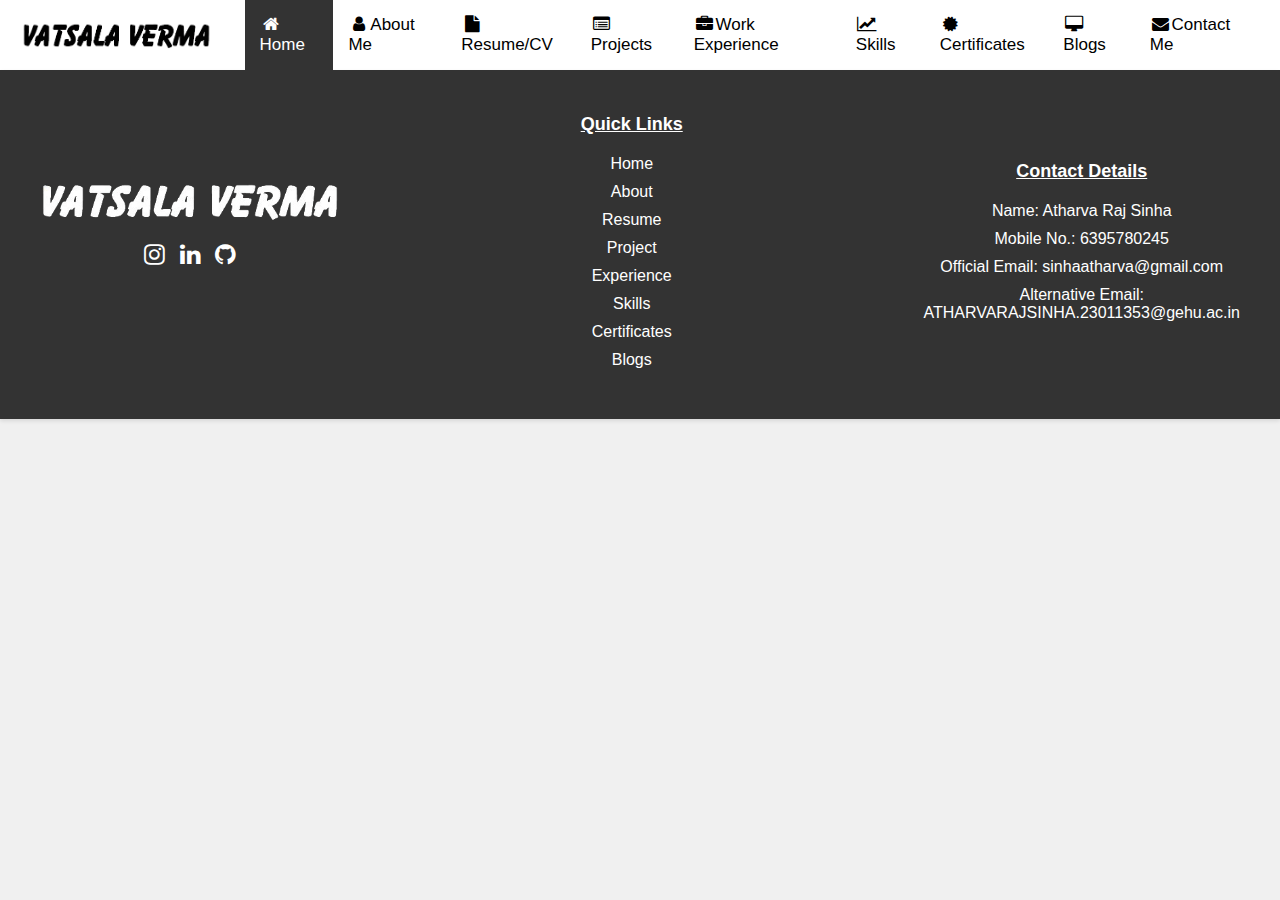
==== index.html @ 25197e6a "Added HTML & CSS Project" ====
<!DOCTYPE html>
<html lang="en">
<head>
    <meta charset="UTF-8">
    <meta name="viewport" content="width=device-width, initial-scale=1.0">
    <title>Atharva Raj Sinha</title>
    <link rel="stylesheet" href="https://cdnjs.cloudflare.com/ajax/libs/font-awesome/4.7.0/css/font-awesome.min.css">
    <link rel="stylesheet" href="/css for components/navbar.css">
    <link rel="stylesheet" href="/css for pages/style.css">
    <link rel="stylesheet" href="/css for components/footer.css">
</head>
<body>
    <div class="navbar">
        <a href="index.html" class="logo"><img src="/images/logo.png" alt="logo"></a>
        <a href="index.html" class="active"><i class="fa fa-fw fa-home" aria-hidden="true"></i>Home</a>
        <a href="/Pages/about.html"><i class="fa fa-fw fa-user" aria-hidden="true"></i>About Me</a>
        <a href="/Pages/resume.html"><i class="fa fa-fw fa-file" aria-hidden="true"></i>Resume/CV</a>
        <a href="/Pages/project.html"><i class="fa fa-fw fa-list-alt" aria-hidden="true"></i>Projects</a>
        <a href="/Pages/experience.html"><i class="fa fa-fw fa-briefcase" aria-hidden="true"></i>Work Experience</a>
        <a href="/Pages/skills.html"><i class="fa fa-fw fa-line-chart" aria-hidden="true"></i>Skills</a>
        <a href="/Pages/certificate.html"><i class="fa fa-fw fa-certificate" aria-hidden="true"></i>Certificates</a>
        <a href="/Pages/blogs.html"><i class="fa fa-fw fa-desktop" aria-hidden="true"></i>Blogs</a>
        <a href="/Pages/contact.html"><i class="fa fa-fw fa-envelope" aria-hidden="true"></i>Contact Me</a>
    </div>

    <div class="footer">
        <div class="container">
            <div class="row">
                <div class="footer-col">
                    <h4><img src="/images/logo2.png" alt="logo"></h4>
                    <div class="social-links">
                        <a href="https://www.instagram.com/programmer.atharva" target="_blank" class="insta"><i class="fa fa-fw fa-instagram"></i></a>
                        <a href="https://www.linkedin.com/in/atharvarajsinha/" target="_blank" class="linkedin"><i class="fa fa-fw fa-linkedin"></i></a>
                        <a href="https://www.github.com/atharvarajsinha/" target="_blank" class="github"><i class="fa fa-fw fa-github"></i></a>
                    </div>
                </div>
                <div class="footer-col">
                    <h4>Quick Links</h4>
                    <ul>
                        <li><a href="index.html">Home</a></li>
                        <li><a href="/Pages/about.html">About</a></li>
                        <li><a href="/Pages/resume.html">Resume</a></li>
                        <li><a href="/Pages/project.html">Project</a></li>
                        <li><a href="/Pages/experience.html">Experience</a></li>
                        <li><a href="/Pages/skills.html">Skills</a></li>
                        <li><a href="/Pages/certificate.html">Certificates</a></li>
                        <li><a href="/Pages/blogs.html">Blogs</a></li>
                    </ul>
                </div>
                <div class="footer-col">
                    <h4>Contact Details</h4>
                    <ul>
                        <li>Name: Atharva Raj Sinha</li>
                        <li>Mobile No.: 6395780245</li>
                        <li>Official Email: sinhaatharva@gmail.com</li>
                        <li>Alternative Email: ATHARVARAJSINHA.23011353@gehu.ac.in</li>
                    </ul>
                </div>
            </div>
        </div>
    </div>
</body>
</html>
---- css for components/navbar.css ----
.navbar {
  background-color: #fff;
  padding: 0 20px 0 0;
  display: flex;
  align-items: center;
  justify-content: space-between;
  box-shadow: 0 2px 4px rgba(0, 0, 0, 0.1);
  flex-direction: column;
}

.navbar a {
  text-decoration: none;
  color: #000;
  font-size: 17px;
  padding: 15px;
  transition: background-color 0.2s ease;
  width: 100%;
  text-align: center;
}

.navbar a:hover {
  background-color: #ccc;
}

.navbar a.active {
  background-color: #333;
  color: #fff;
}

.navbar a.logo {
  margin: 0 auto;
  padding: 8px;
  display: flex;
  align-items: center;
  justify-content: center;
  width: 100%;
  text-align: center;
  width: 100%;
}

.navbar a.logo img {
  max-width: 100%;
  height: auto;
}

.navbar a.logo:hover {
  background-color: #fff;
  box-shadow: none;
}

@media (min-width: 1130px) {
  .navbar {
    flex-direction: row;
  }

  .navbar a.logo {
    margin: 0 20px;
    padding: 8px;
    display: flex;
    align-items: center;
    justify-content: center;
    width: auto;
    text-align: left;
  }

  .navbar a.logo img {
    height: 28px;
    margin-right: 12px;
  }

  .navbar a.logo:hover {
    background-color: #fff;
    box-shadow: none;
  }

  .navbar-links {
    display: flex;
    align-items: center;
  }

  .navbar a:not(.logo) {
    text-align: left;
    width: auto;
  }
}
---- css for pages/style.css ----
body{
    margin: 0;
    padding: 0;
    background-color: #f0f0f0;
    box-sizing: border-box;
    font-family: Arial, sans-serif;
}

::selection{
    color: #fff;
    background: #000;
}
---- css for components/footer.css ----
.footer {
    background-color: #333;
    color: #fff;
    padding: 20px 0;
    text-align: center;
    overflow: hidden;
    bottom: 0;
    box-shadow: 0 2px 4px rgba(0, 0, 0, 0.1);
}

.footer .container {
    max-width: 1200px;
    margin: 0 auto;
    padding: 0 20px;
}

.footer .row {
    display: flex;
    flex-wrap: wrap;
    justify-content: space-between;
    align-items: center;
}

.footer-col {
    flex-basis: 25%;
    margin-bottom: 20px;
}

.footer-col:first-child {
    display: flex;
    justify-content: flex-start;
    align-items: center;
    flex-direction: column;
}

.footer-col:first-child h4 {
    margin: 0;
}

.footer-col:first-child img {
    width: 100%;
    height: auto;
    max-width: 800px; /* adjust this value to set the maximum width of the image */
    margin: 0 auto;
    display: block;
}

.footer-col:not(:first-child) h4 {
    font-size: 18px;
    margin-bottom: 20px;
    text-decoration: underline;
}

.footer-col ul {
    list-style: none;
    padding: 0;
    margin: 0;
    margin-top: 20px;
}

.footer-col ul li {
    margin-bottom: 10px;
}

.footer-col ul li a {
    color: #fff;
    text-decoration: none;
    transition: color 0.2s ease;
}

.footer-col ul li a:hover {
    color: #ccc;
}

.footer-col:nth-child(3) h4{
    text-align: center;
}

.social-links {
    list-style: none;
    padding: 0;
    margin: 20px auto; /* adjust this value to set the margin between the image and the social links */
}

.social-links li {
    display: inline-block;
    margin-right: 10px; /* adjust this value to set the margin between the social links */
}

.social-links a {
    text-decoration: none;
    color: #fff; /* adjust this value to set the color of the social links */
    font-size: 24px; /* adjust this value to set the size of the social icons */
}

.social-links i {
    transition: transform .3s;
}

.social-links a.insta:hover i{
    transform: translateY(-5px);
    background: linear-gradient(45deg, #ff015d, #cc9999, #b9517f);
    background: radial-gradient(circle at 30% 110%,#ffdb8b 0%, #ee653d 25%, #d42e81 50%, #a237b6 75%, #3e57bc 100%);
    -webkit-background-clip: text;
    -webkit-text-fill-color: transparent;
    background-clip: text;
}

.social-links a.linkedin:hover i{
    transform: translateY(-5px);
    color: #0077B5;
}

.social-links a.github:hover i{
    transform: translateY(-5px);
}

/* Responsive Styles */

@media (max-width: 1095px) {
    .footer-col {
        flex-basis: 100%;
        word-wrap: break-word;
    }
    
    .footer-col:nth-child(3) {
        text-align: center;
        margin: 0 auto;
        display: flex;
        justify-content: center;
        align-items: center;
        flex-direction: column;
    }

    .footer-col:nth-child(3) ul {
        text-align: left;
    }

    .footer .row {
        justify-content: center;
    }
}
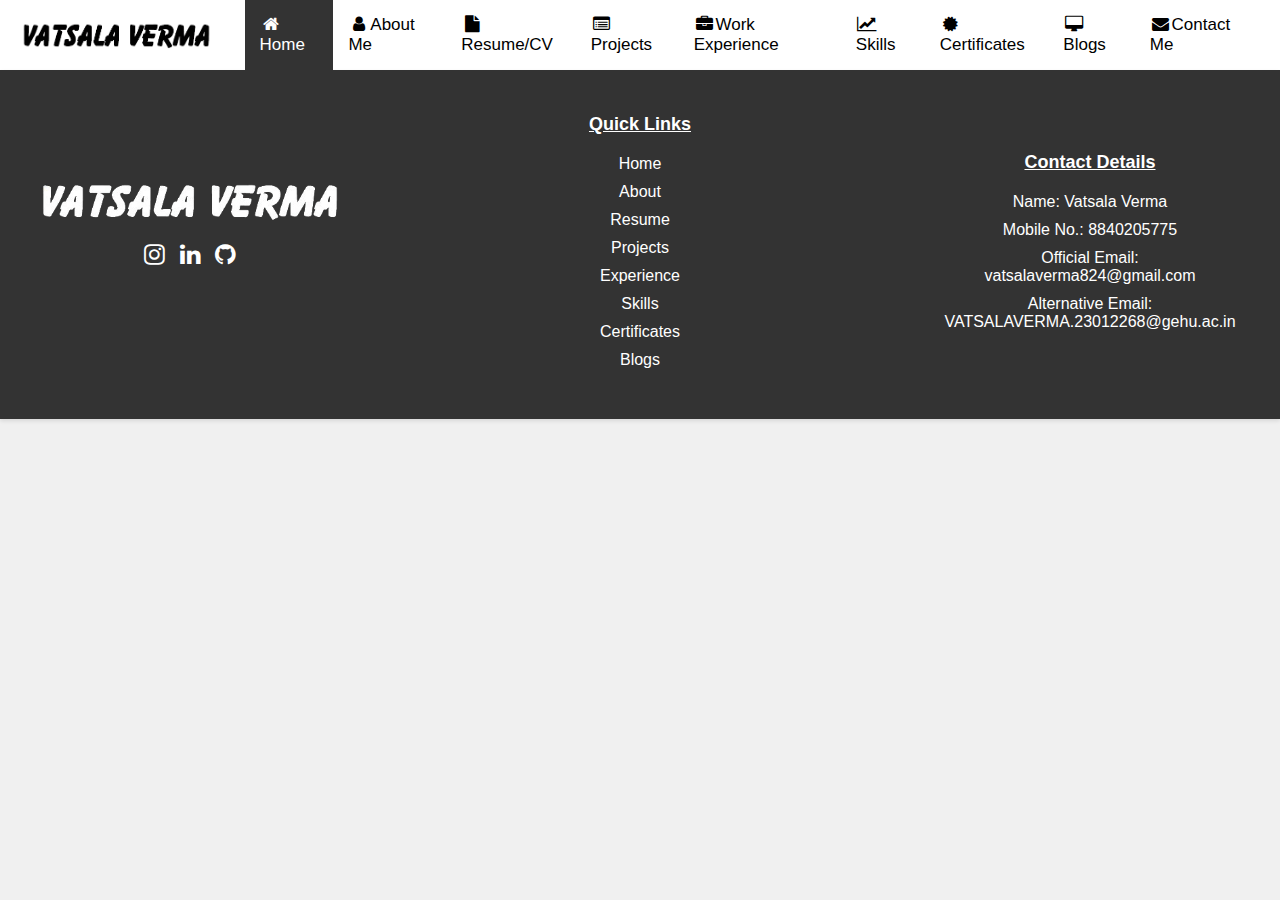
==== commit 1e78dbdb: "Updated the Pages" ====
--- a/index.html
+++ b/index.html
@@ -3,7 +3,7 @@
 <head>
     <meta charset="UTF-8">
     <meta name="viewport" content="width=device-width, initial-scale=1.0">
-    <title>Atharva Raj Sinha</title>
+    <title>Vatsala Verma</title>
     <link rel="stylesheet" href="https://cdnjs.cloudflare.com/ajax/libs/font-awesome/4.7.0/css/font-awesome.min.css">
     <link rel="stylesheet" href="/css for components/navbar.css">
     <link rel="stylesheet" href="/css for pages/style.css">
@@ -29,9 +29,9 @@
                 <div class="footer-col">
                     <h4><img src="/images/logo2.png" alt="logo"></h4>
                     <div class="social-links">
-                        <a href="https://www.instagram.com/programmer.atharva" target="_blank" class="insta"><i class="fa fa-fw fa-instagram"></i></a>
-                        <a href="https://www.linkedin.com/in/atharvarajsinha/" target="_blank" class="linkedin"><i class="fa fa-fw fa-linkedin"></i></a>
-                        <a href="https://www.github.com/atharvarajsinha/" target="_blank" class="github"><i class="fa fa-fw fa-github"></i></a>
+                        <a href="https://www.instagram.com/vatsalaaa._/" target="_blank" class="insta"><i class="fa fa-fw fa-instagram"></i></a>
+                        <a href="https://www.linkedin.com/in/vatsalaverma824/" target="_blank" class="linkedin"><i class="fa fa-fw fa-linkedin"></i></a>
+                        <a href="https://www.github.com/vatsalaverma824/" target="_blank" class="github"><i class="fa fa-fw fa-github"></i></a>
                     </div>
                 </div>
                 <div class="footer-col">
@@ -40,7 +40,7 @@
                         <li><a href="index.html">Home</a></li>
                         <li><a href="/Pages/about.html">About</a></li>
                         <li><a href="/Pages/resume.html">Resume</a></li>
-                        <li><a href="/Pages/project.html">Project</a></li>
+                        <li><a href="/Pages/project.html">Projects</a></li>
                         <li><a href="/Pages/experience.html">Experience</a></li>
                         <li><a href="/Pages/skills.html">Skills</a></li>
                         <li><a href="/Pages/certificate.html">Certificates</a></li>
@@ -50,10 +50,10 @@
                 <div class="footer-col">
                     <h4>Contact Details</h4>
                     <ul>
-                        <li>Name: Atharva Raj Sinha</li>
-                        <li>Mobile No.: 6395780245</li>
-                        <li>Official Email: sinhaatharva@gmail.com</li>
-                        <li>Alternative Email: ATHARVARAJSINHA.23011353@gehu.ac.in</li>
+                        <li>Name: Vatsala Verma</li>
+                        <li>Mobile No.: 8840205775</li>
+                        <li>Official Email: vatsalaverma824@gmail.com</li>
+                        <li>Alternative Email: VATSALAVERMA.23012268@gehu.ac.in</li>
                     </ul>
                 </div>
             </div>
